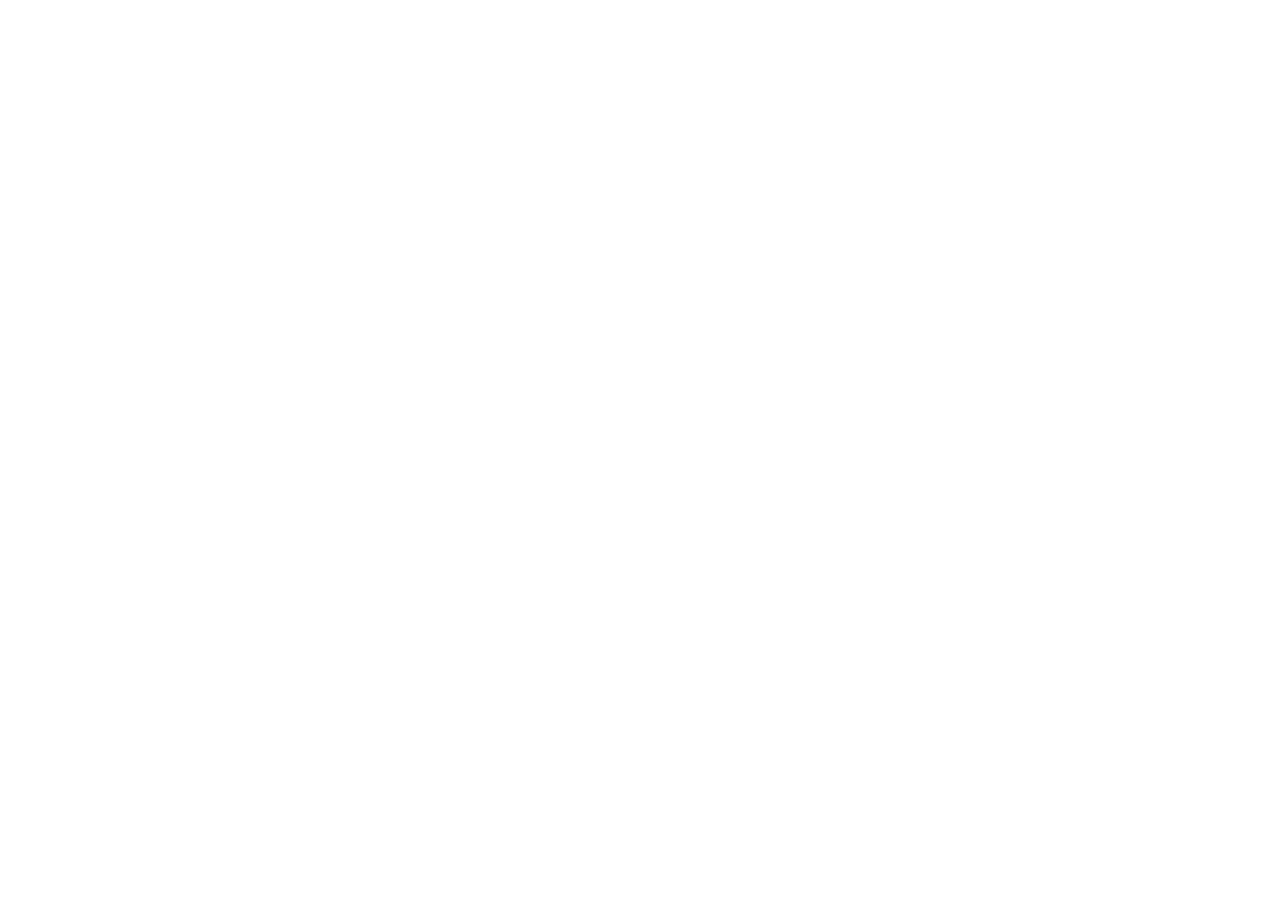
==== hw01/index.html @ babcab5e "home worck done" ====
<!DOCTYPE html>
<html lang="en">
<head>
    <meta charset="UTF-8">
    <meta http-equiv="X-UA-Compatible" content="IE=edge">
    <meta name="viewport" content="width=device-width, initial-scale=1.0">
    <title>Document</title>
</head>
<body>
    
</body>
</html>
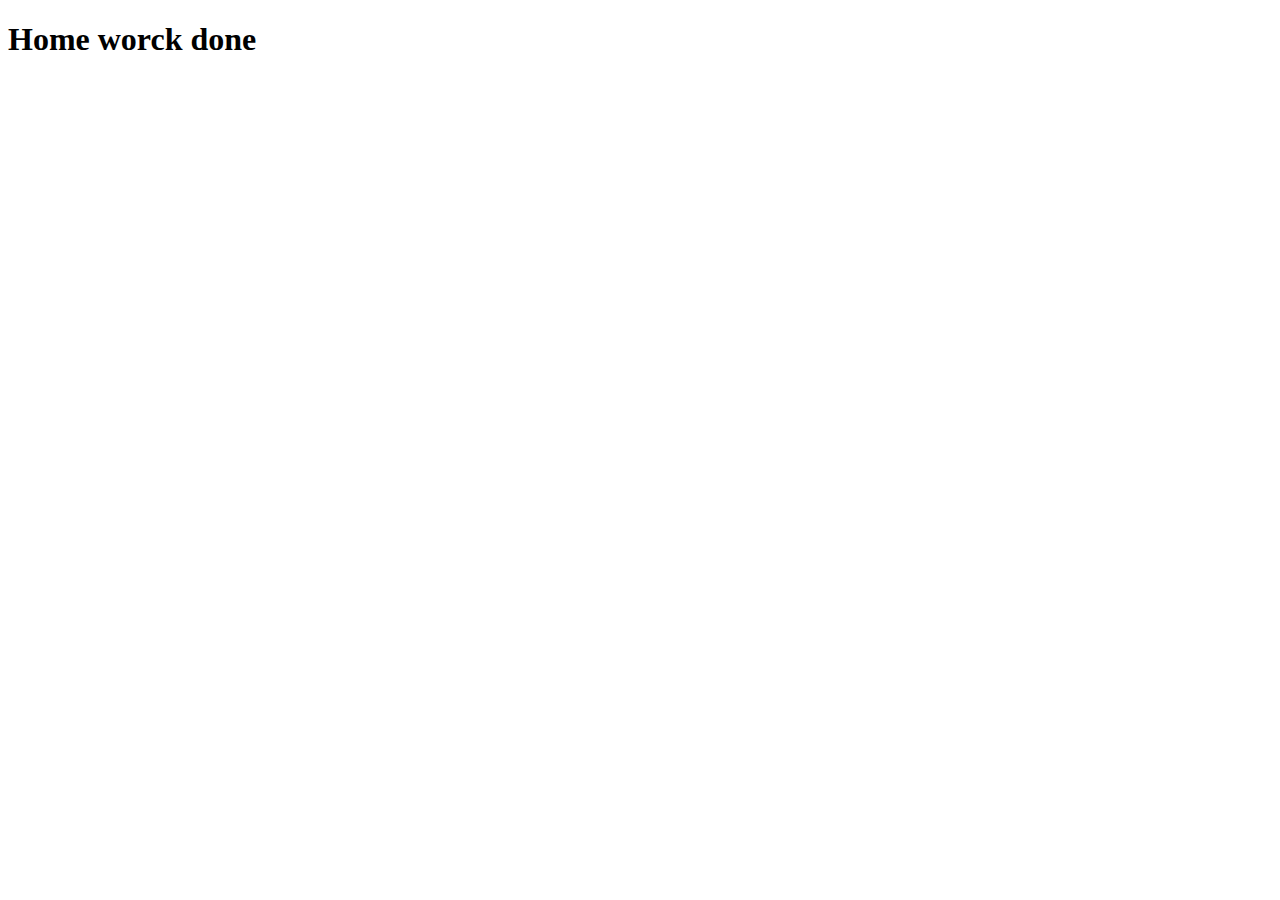
==== commit 4b671bc6: "home work done fix1" ====
--- a/hw01/index.html
+++ b/hw01/index.html
@@ -7,6 +7,8 @@
     <title>Document</title>
 </head>
 <body>
-    
+    <h1>
+        Home worck done
+    </h1> 
 </body>
 </html>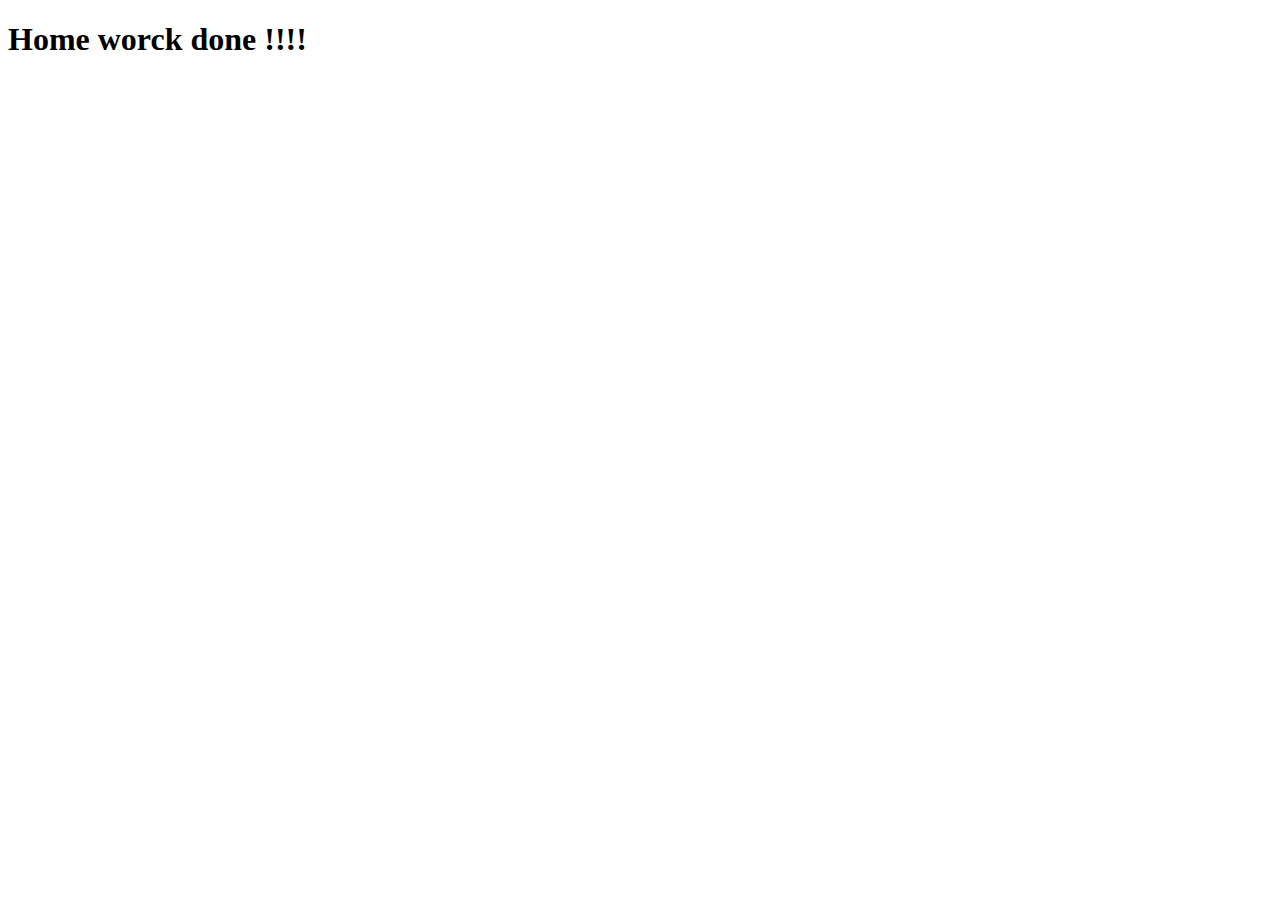
==== commit 01daa152: "fixed with gui" ====
--- a/hw01/index.html
+++ b/hw01/index.html
@@ -8,7 +8,7 @@
 </head>
 <body>
     <h1>
-        Home worck done
+        Home worck done !!!!
     </h1> 
 </body>
 </html>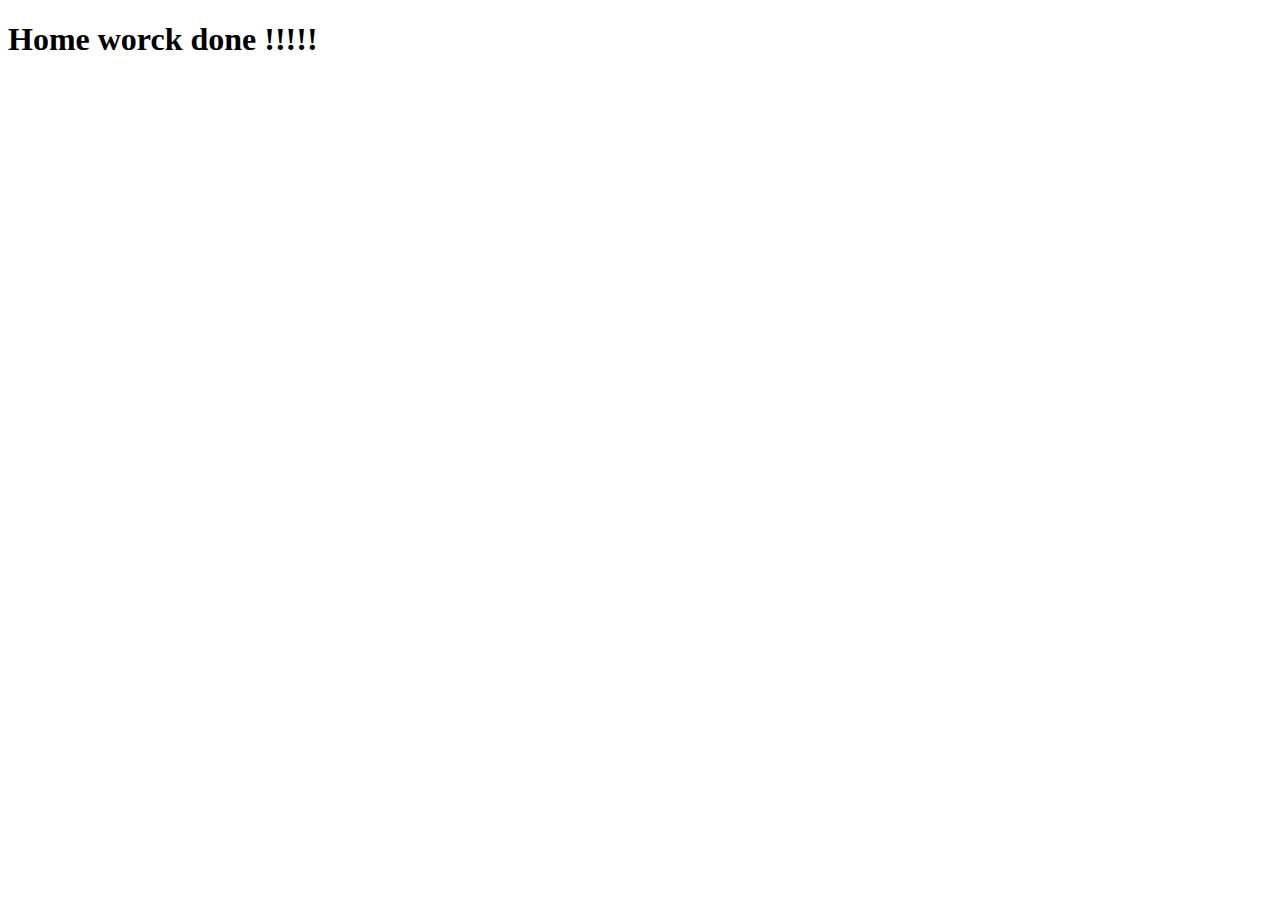
==== commit 57af16c1: "fixed with gui 2" ====
--- a/hw01/index.html
+++ b/hw01/index.html
@@ -8,7 +8,7 @@
 </head>
 <body>
     <h1>
-        Home worck done !!!!
+        Home worck done !!!!!
     </h1> 
 </body>
 </html>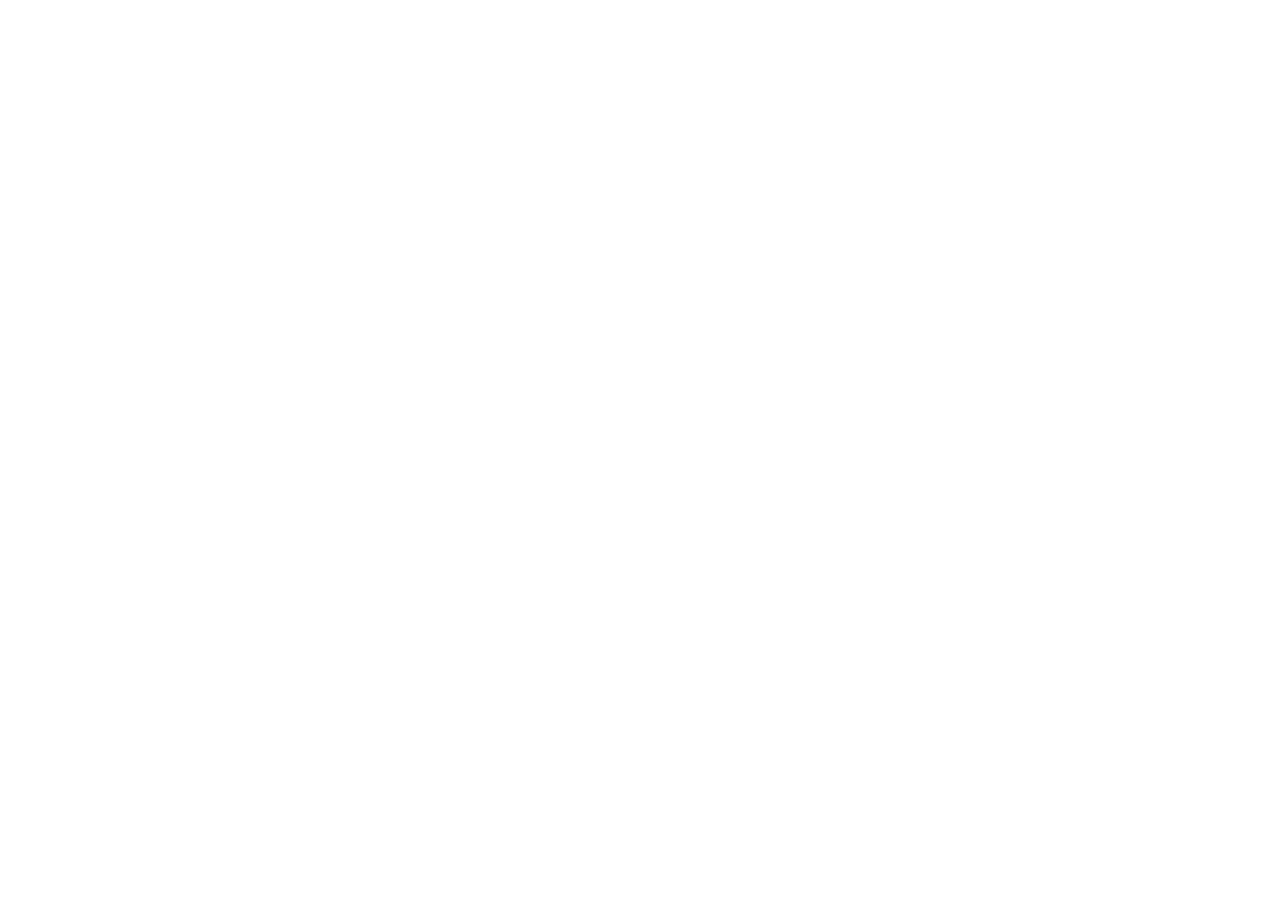
==== commit 01b05468: "my homework hw02 stp2" ====
--- a/hw01/index.html
+++ b/hw01/index.html
@@ -7,8 +7,6 @@
     <title>Document</title>
 </head>
 <body>
-    <h1>
-        Home worck done !!!!!
-    </h1> 
+    <form action=""></form>
 </body>
 </html>